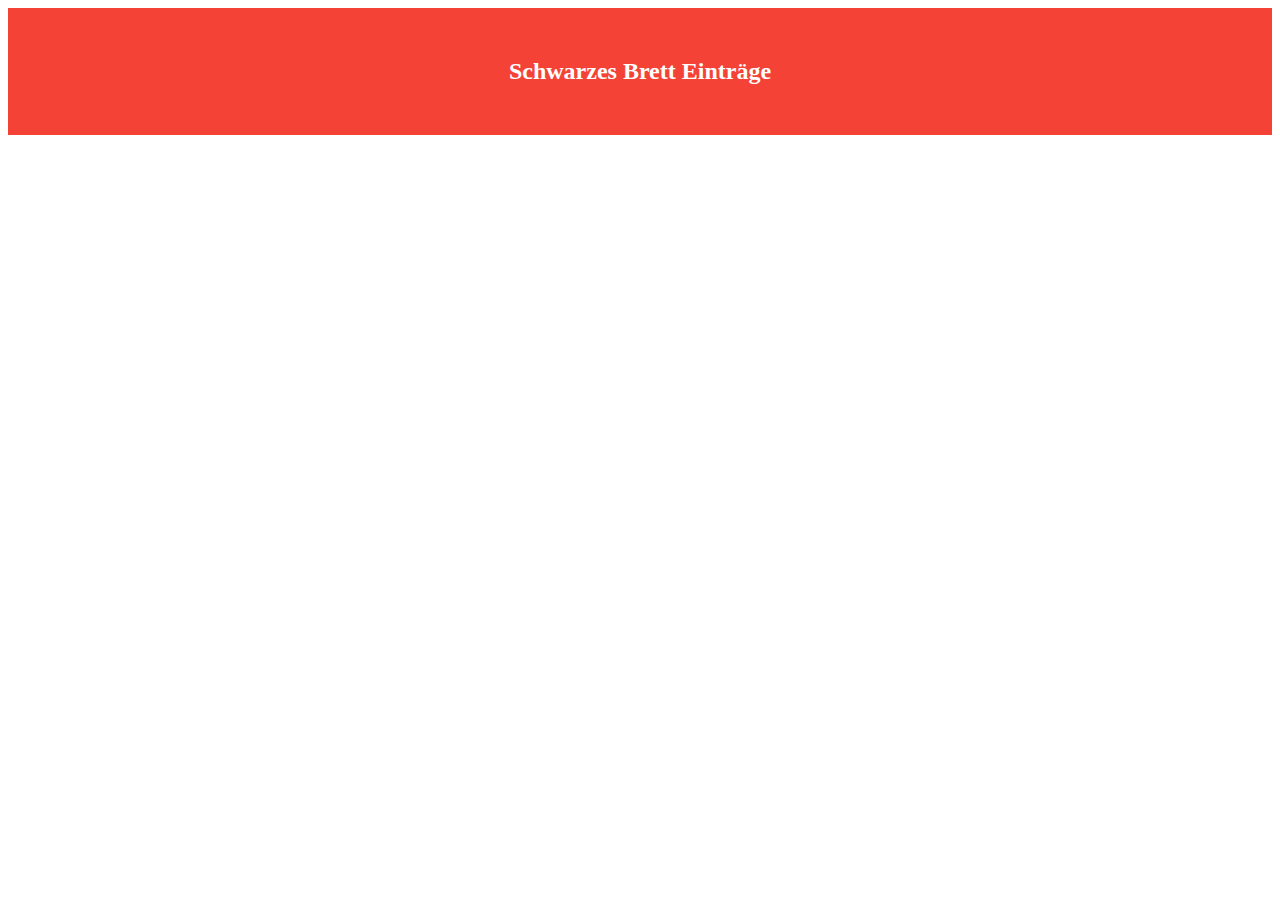
==== index.html @ d163ab90 "Initialer Setup" ====
<html>
    <head>
        <script src="https://ajax.googleapis.com/ajax/libs/jquery/3.2.1/jquery.min.js"></script>
        <script src="serverPolling.js"></script>
        <link rel="stylesheet" href="css.css" type="text/css">
        <title>Schwarzes Brett</title>
    </head>
    <body>
        <div class="header">
            <h2>Schwarzes Brett Einträge</h2>
        </div>

        <ul id="entryList">
        </ul>
    </body>
</html>
---- css.css ----
/* Include the padding and border in an element's total width and height */
* {
    box-sizing: border-box;
}

/* Remove margins and padding from the list */
ul {
    margin: 0;
    padding: 0;
}

/* Style the list items */
ul li {
    cursor: pointer;
    position: relative;
    padding: 12px 8px 12px 40px;
    background: #eee;
    font-size: 18px;
    transition: 0.2s;

    /* make the list items unselectable */
    -webkit-user-select: none;
    -moz-user-select: none;
    -ms-user-select: none;
    user-select: none;
}

/* Set all odd list items to a different color (zebra-stripes) */
ul li:nth-child(odd) {
    background: #f9f9f9;
}

/* Darker background-color on hover */
ul li:hover {
    background: #ddd;
}

/* When clicked on, add a background color and strike out text */
ul li.checked {
    background: #888;
    color: #fff;
    text-decoration: line-through;
}

/* Add a "checked" mark when clicked on */
ul li.checked::before {
    content: '';
    position: absolute;
    border-color: #fff;
    border-style: solid;
    border-width: 0 2px 2px 0;
    top: 10px;
    left: 16px;
    transform: rotate(45deg);
    height: 15px;
    width: 7px;
}

/* Style the close button */
.close {
    position: absolute;
    right: 0;
    top: 0;
    padding: 12px 16px 12px 16px;
}

.close:hover {
    background-color: #f44336;
    color: white;
}

/* Style the header */
.header {
    background-color: #f44336;
    padding: 30px 40px;
    color: white;
    text-align: center;
}

/* Clear floats after the header */
.header:after {
    content: "";
    display: table;
    clear: both;
}

/* Style the input */
input {
    border: none;
    width: 75%;
    padding: 10px;
    float: left;
    font-size: 16px;
}

/* Style the "Add" button */
.addBtn {
    padding: 10px;
    width: 25%;
    background: #d9d9d9;
    color: #555;
    float: left;
    text-align: center;
    font-size: 16px;
    cursor: pointer;
    transition: 0.3s;
}

.addBtn:hover {
    background-color: #bbb;
}
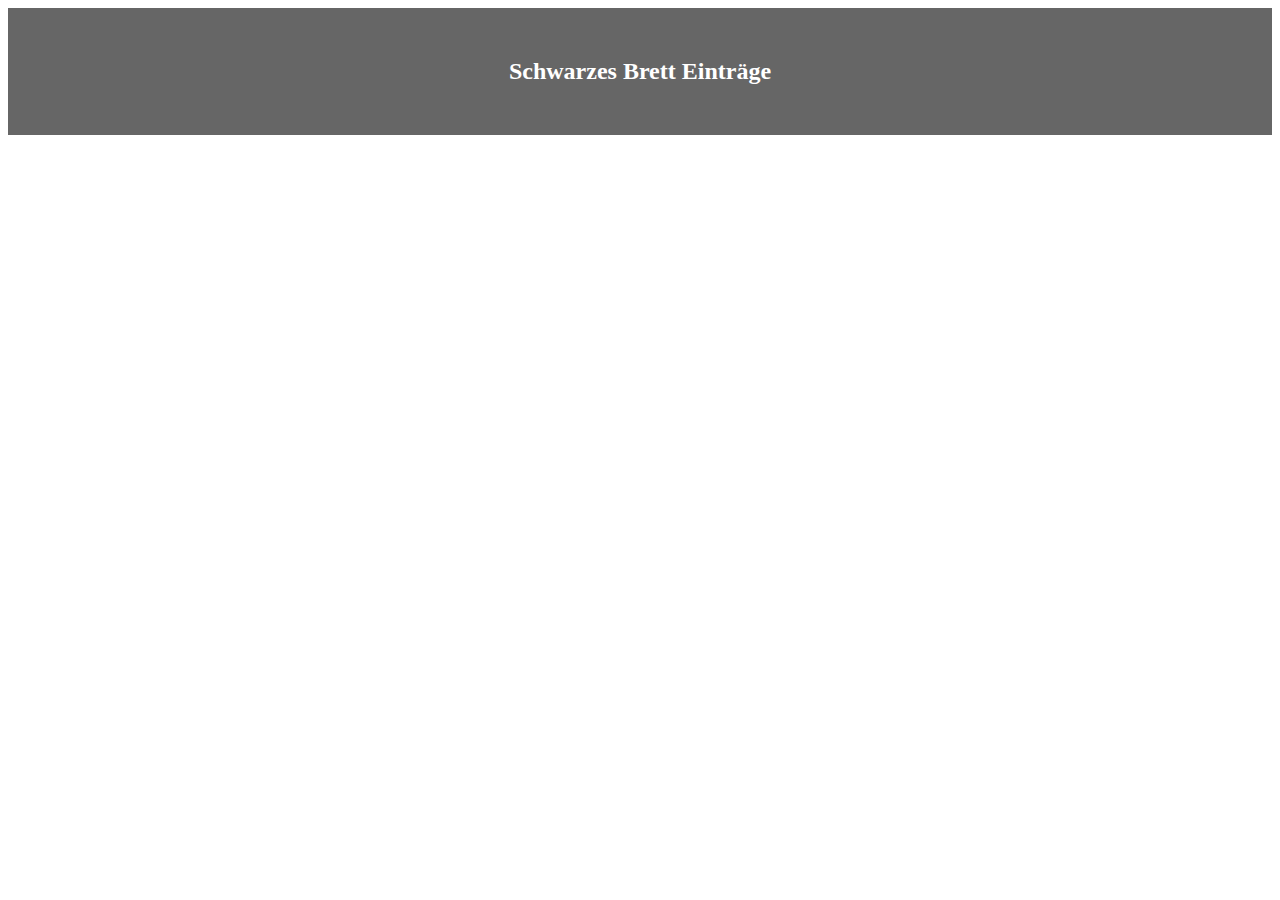
==== commit cfdbb319: "Finished Work; Added quorum" ====
--- a/index.html
+++ b/index.html
@@ -1,7 +1,7 @@
 <html>
     <head>
-        <script src="https://ajax.googleapis.com/ajax/libs/jquery/3.2.1/jquery.min.js"></script>
-        <script src="serverPolling.js"></script>
+        <script type="text/javascript" src="https://ajax.googleapis.com/ajax/libs/jquery/3.2.1/jquery.min.js"></script>
+        <script type="text/javascript" src="serverPolling.js"></script>
         <link rel="stylesheet" href="css.css" type="text/css">
         <title>Schwarzes Brett</title>
     </head>
--- a/css.css
+++ b/css.css
@@ -35,43 +35,9 @@
     background: #ddd;
 }
 
-/* When clicked on, add a background color and strike out text */
-ul li.checked {
-    background: #888;
-    color: #fff;
-    text-decoration: line-through;
-}
-
-/* Add a "checked" mark when clicked on */
-ul li.checked::before {
-    content: '';
-    position: absolute;
-    border-color: #fff;
-    border-style: solid;
-    border-width: 0 2px 2px 0;
-    top: 10px;
-    left: 16px;
-    transform: rotate(45deg);
-    height: 15px;
-    width: 7px;
-}
-
-/* Style the close button */
-.close {
-    position: absolute;
-    right: 0;
-    top: 0;
-    padding: 12px 16px 12px 16px;
-}
-
-.close:hover {
-    background-color: #f44336;
-    color: white;
-}
-
 /* Style the header */
 .header {
-    background-color: #f44336;
+    background-color: #666;
     padding: 30px 40px;
     color: white;
     text-align: center;
@@ -83,29 +49,3 @@
     display: table;
     clear: both;
 }
-
-/* Style the input */
-input {
-    border: none;
-    width: 75%;
-    padding: 10px;
-    float: left;
-    font-size: 16px;
-}
-
-/* Style the "Add" button */
-.addBtn {
-    padding: 10px;
-    width: 25%;
-    background: #d9d9d9;
-    color: #555;
-    float: left;
-    text-align: center;
-    font-size: 16px;
-    cursor: pointer;
-    transition: 0.3s;
-}
-
-.addBtn:hover {
-    background-color: #bbb;
-}